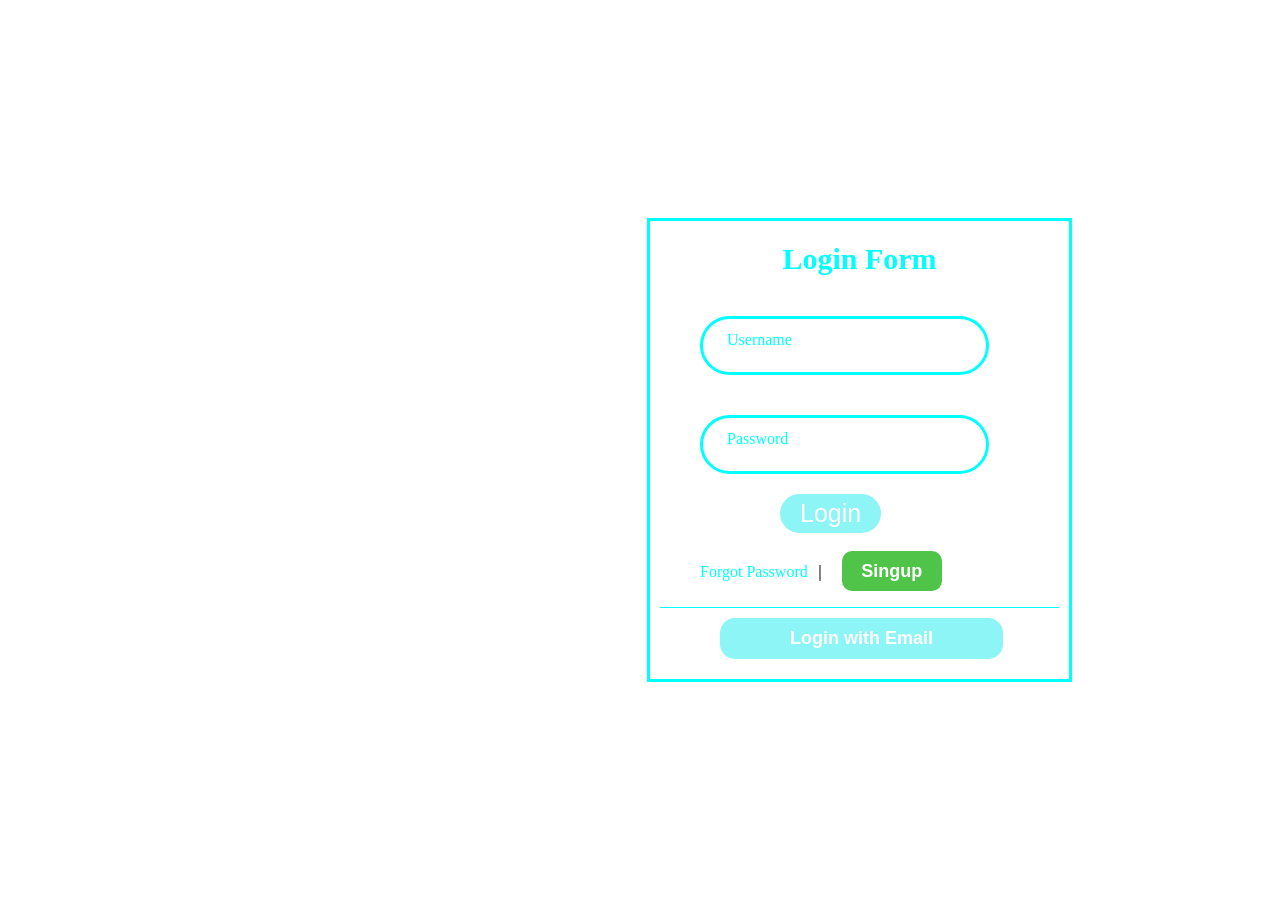
==== index.html @ a6ada484 "Add files via upload" ====
<html>

<head>
    <meta charset="UTF-8">

    <link rel="stylesheet" href="css/LoginStyle.css">
</head>

<body>
    <div class="Div">

        <h1><b>Login Form</b></h1>

        <div class="inputBox">
            <input type="text" id="username" required>
            <span>Username</span>
        </div>

        <div class="inputBox">
            <input type="password" id="password" required>
            <span>Password</span>
        </div>
        <p id="error"></p>

        <button  class="b1" onclick="validName()">Login</button>
        <p class="forgotpassword">Forgot Password</p> &#65372;
        <button class="sing" onclick="login()">Singup</button>
        <hr>

        <button class="email-button">Login with Email</button>

    </div>   
     <script src="js/script.js"></script>
 
</body>

</html>
---- css/LoginStyle.css ----
body {
            display: flex;
            justify-content: right;
            align-items: center;
            background-image:url("../images/loginBG.jpg");
            background-position: center;
            background-repeat: no-repeat;
            background-size:cover;
        }

        .Div {
            border: solid aqua;
            margin-right: 200px;
            transition: box-shadow 0.5s;
        }

        .Div:hover {
            box-shadow: 0px 0px 50px rgb(99, 185, 225);
        }

        h1 {
            text-align: center;
            font-size: 30px;
            color: aqua;
        }

        .inputBox {
            position: relative;
            margin-top: 40px;
            margin-left: 50px;
            margin-right: 80px;
        }

        .inputBox input {
            border-radius: 30px;
            padding: 15px;
            font-size: 20px;
            border: solid aqua;
            color: aqua;
            outline: none;
        }

        .inputBox span {
            position: absolute;
            left: 20px;
            top: 15px;
            color: aqua;
            transition: 0.3s;
            background: white;
            padding: 0 7px;
        }

        .inputBox input:focus+span,
        .inputBox input:valid+span {
            top: -10px;
            font-size: 15px;
        }

        .b1 {
            margin-top: 20px;
            margin-left: 130px;
            font-size: 25px;
            border-radius: 20px;
            padding: 5px 20px;
            color: white;
            border: none;
           background-color: rgb(141, 245, 245);
            transition: opacity 0.3s, background-color 0.1s, color 0.1s;
            cursor: pointer;
            display: block;
        }

        .b1:hover {
            background-color: aqua;
        }

        .b1:active {
            opacity: 0.1;
        }
        .forgotpassword{
        
            margin-left: 50px;
            color:aqua;
            margin-top: 30px;
            display: inline-block;
             
        }
        .forgotpassword:hover{
            text-decoration: underline;
            cursor: pointer;
            
        }
        #error{
            color: red;
            margin-left: 50px;
        }
        .sing{
                width: 100px;
                height: 40px;
                border: none;
                margin-left: 10px;
                border-radius: 10px;
                
                background-color:  rgb(80, 196, 72);
                color: white;
                font-size: 18px;
                font-weight: bold;
                transition: box-shadow 0.7s;
                cursor: pointer;
        }
        .sing:hover{
                box-shadow: 10px 10px 15px rgba( 0,0,0, 0.3);
            }
        .sing:active{
                opacity: 0.8;
            }
            
hr{
    border: none;
    height: 1px;
    margin: 10px 10px;
    background-color: aqua;
}
.email-button{
    display: block;
    background-color: rgb(141, 245, 245);
    border: none;   
    color: white;
    font-size: 18px;
    font-weight: bold;
    border-radius: 15px;
    padding: 10px 70px;
    margin-left: 70px;
    margin-bottom: 20px;
    
    transition: box-shadow 0.7s;
}
.email-button:hover{

    box-shadow: 10px 10px 15px rgba(0,0,0,0.3);

}
.email-button:active{
    opacity: 0.5;
}
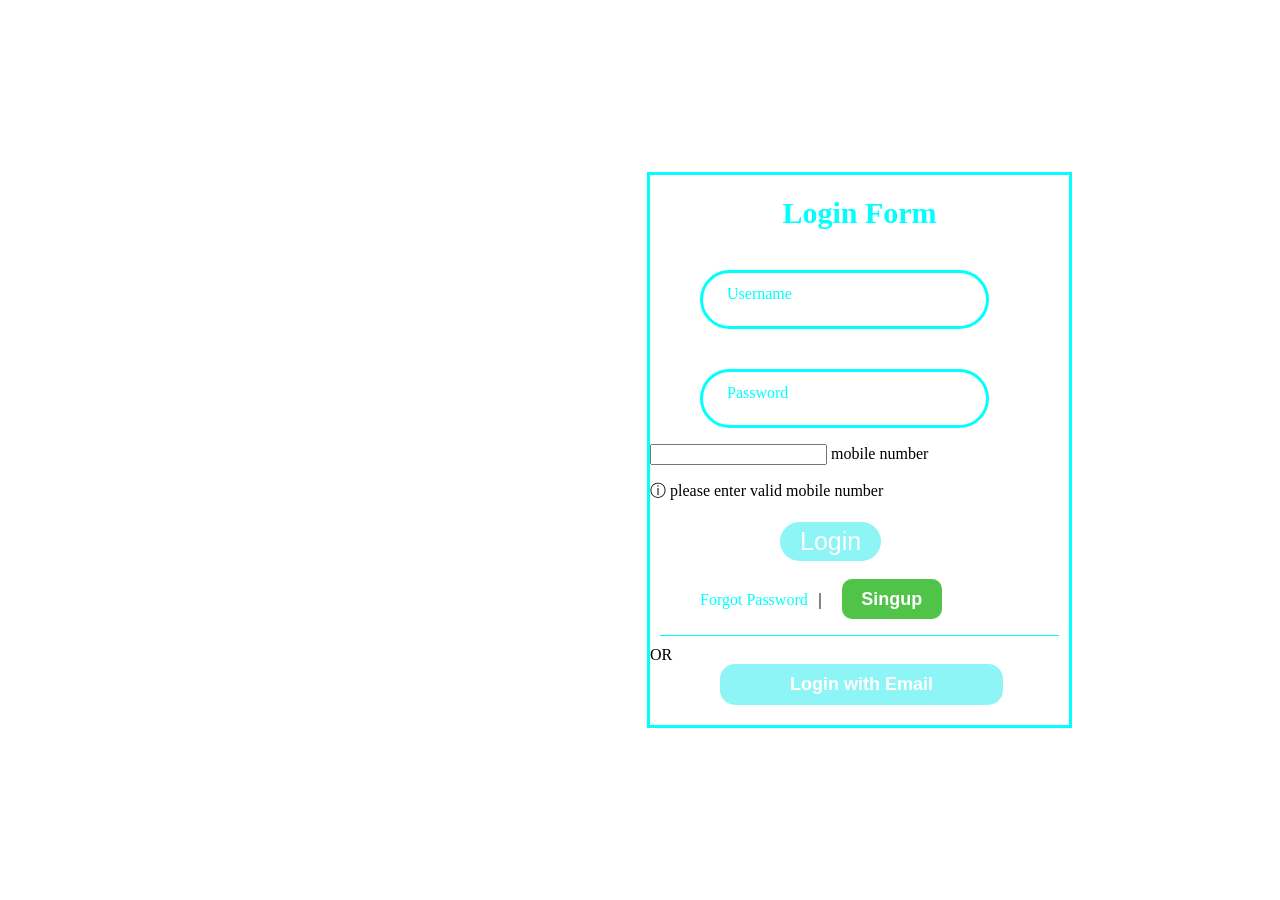
==== commit 41174acd: "Update index.html" ====
--- a/index.html
+++ b/index.html
@@ -22,10 +22,20 @@
         </div>
         <p id="error"></p>
 
+        <div class="ph-no">
+            <input type="text" id="phno" required>
+            <span>mobile number</span>
+            <p id="phno-text">&#9432 please enter valid mobile number</p>
+        </div>
+        
+
         <button  class="b1" onclick="validName()">Login</button>
         <p class="forgotpassword">Forgot Password</p> &#65372;
         <button class="sing" onclick="login()">Singup</button>
-        <hr>
+        <nav class="hr-text">
+            <hr>
+            <span>OR</span>
+        </nav>
 
         <button class="email-button">Login with Email</button>
 
@@ -34,4 +44,4 @@
  
 </body>
 
-</html>+</html>
